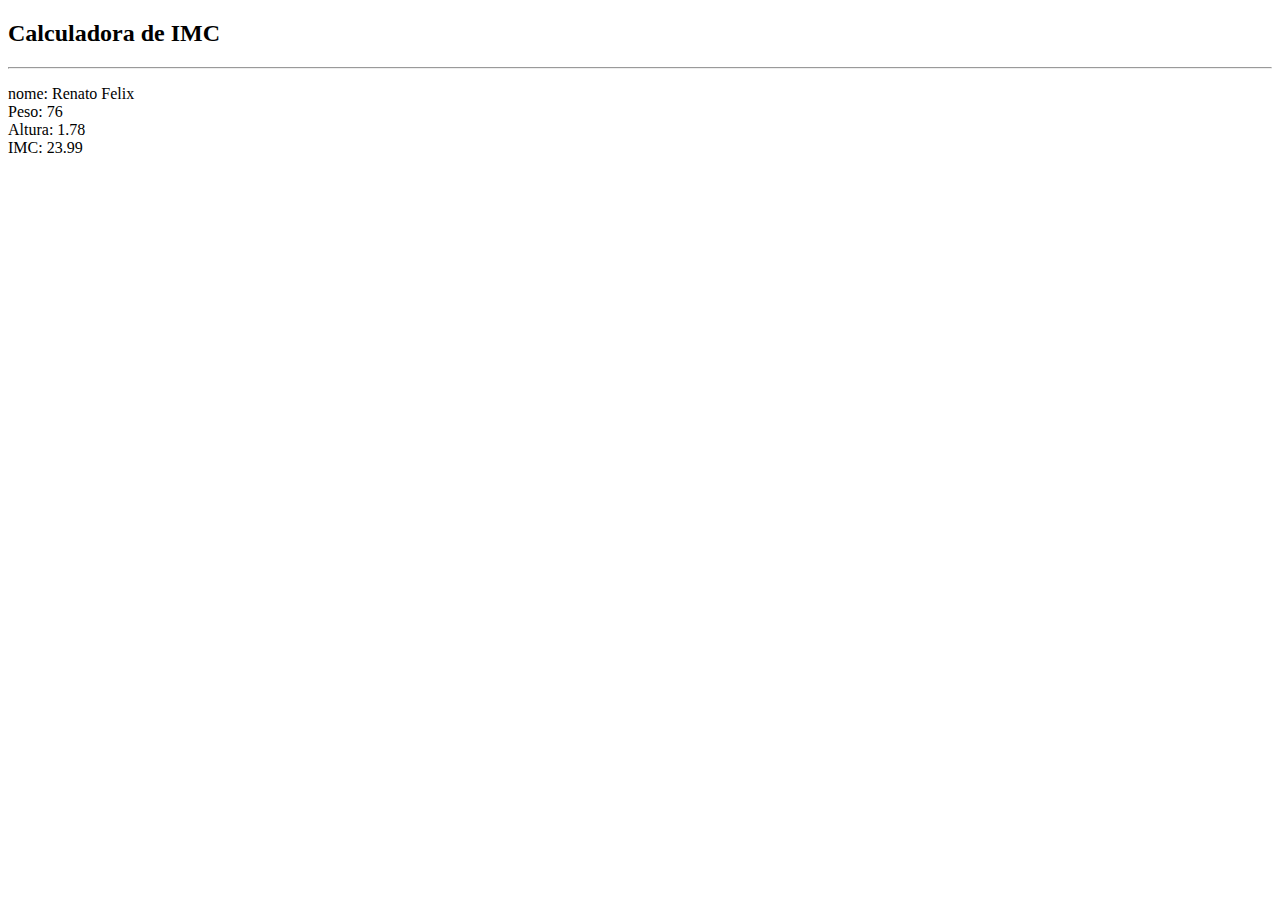
==== index.html @ 8c28b25a "update" ====
<!DOCTYPE html>
<html lang="pt-br">
<head>
    <meta charset="UTF-8">
    <meta http-equiv="X-UA-Compatible" content="IE=edge">
    <meta name="viewport" content="width=device-width, initial-scale=1.0">
    <title>Calculador IMC</title>
</head>
<body>
    <h2>Calculadora de IMC</h2>
    <hr>
    <p>
        nome: <span id="nome"></span><br/>
        Peso: <span id="peso"></span><br/>
        Altura: <span id="altura"></span><br/>
        IMC: <span id="imc"></span>
    </p>
</body>
<script src="js/controller.js"></script>
</html>
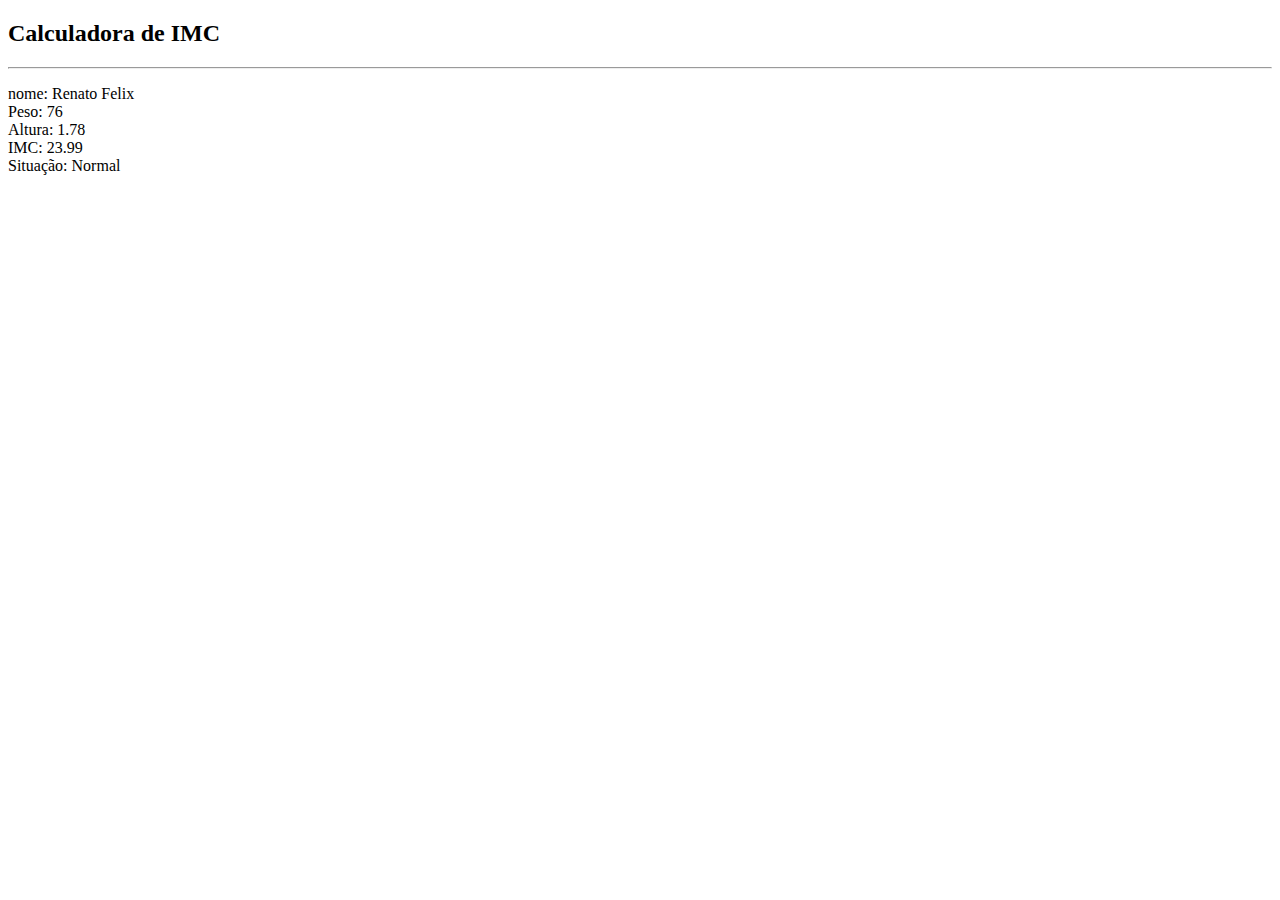
==== commit 3a12be9e: "update" ====
--- a/index.html
+++ b/index.html
@@ -13,7 +13,8 @@
         nome: <span id="nome"></span><br/>
         Peso: <span id="peso"></span><br/>
         Altura: <span id="altura"></span><br/>
-        IMC: <span id="imc"></span>
+        IMC: <span id="imc"></span><br/>
+        Situação: <span id="situacao"></span>
     </p>
 </body>
 <script src="js/controller.js"></script>
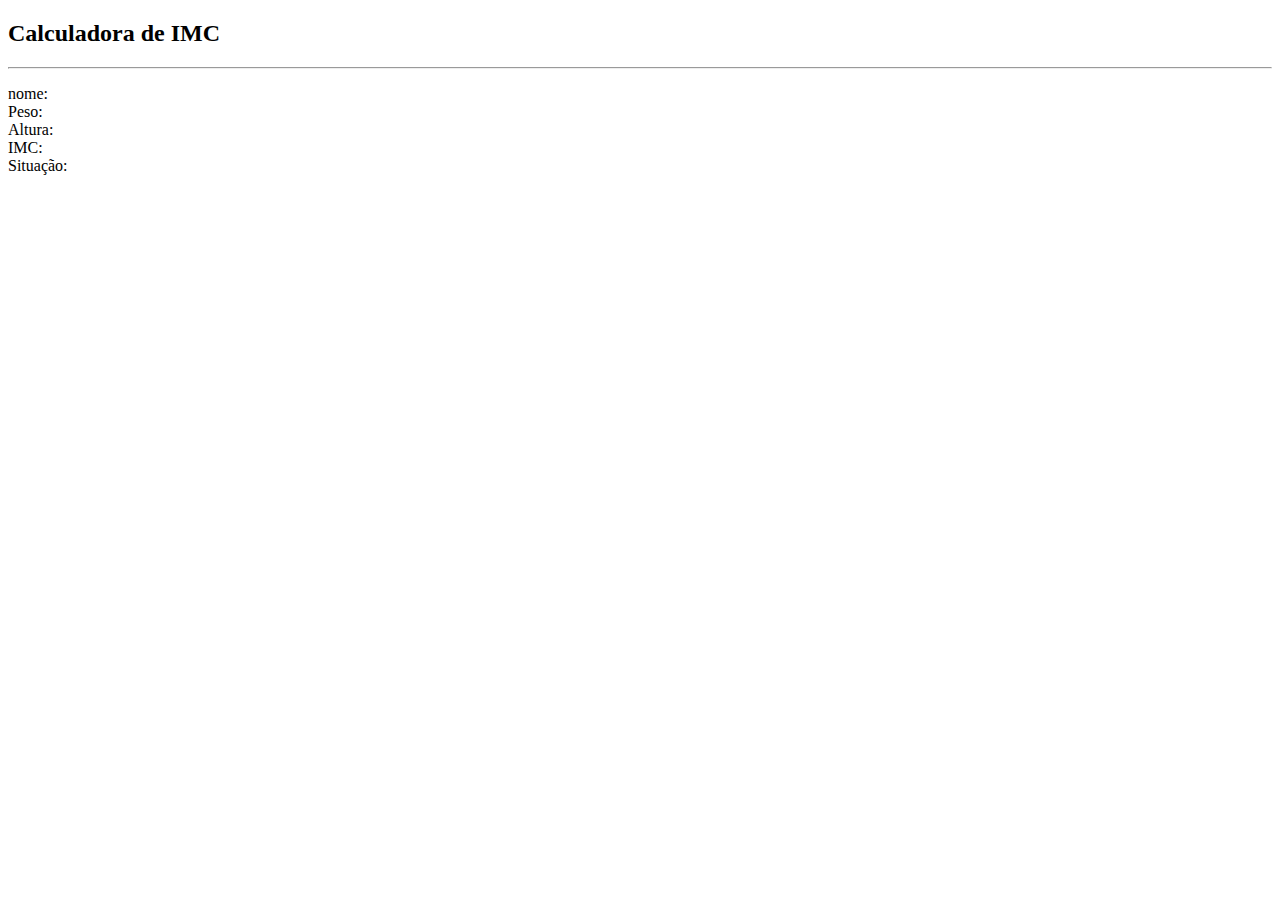
==== commit 9d60ac4d: "update" ====
--- a/index.html
+++ b/index.html
@@ -17,5 +17,6 @@
         Situação: <span id="situacao"></span>
     </p>
 </body>
+<script src="js/funcoes.js"></script>
 <script src="js/controller.js"></script>
 </html>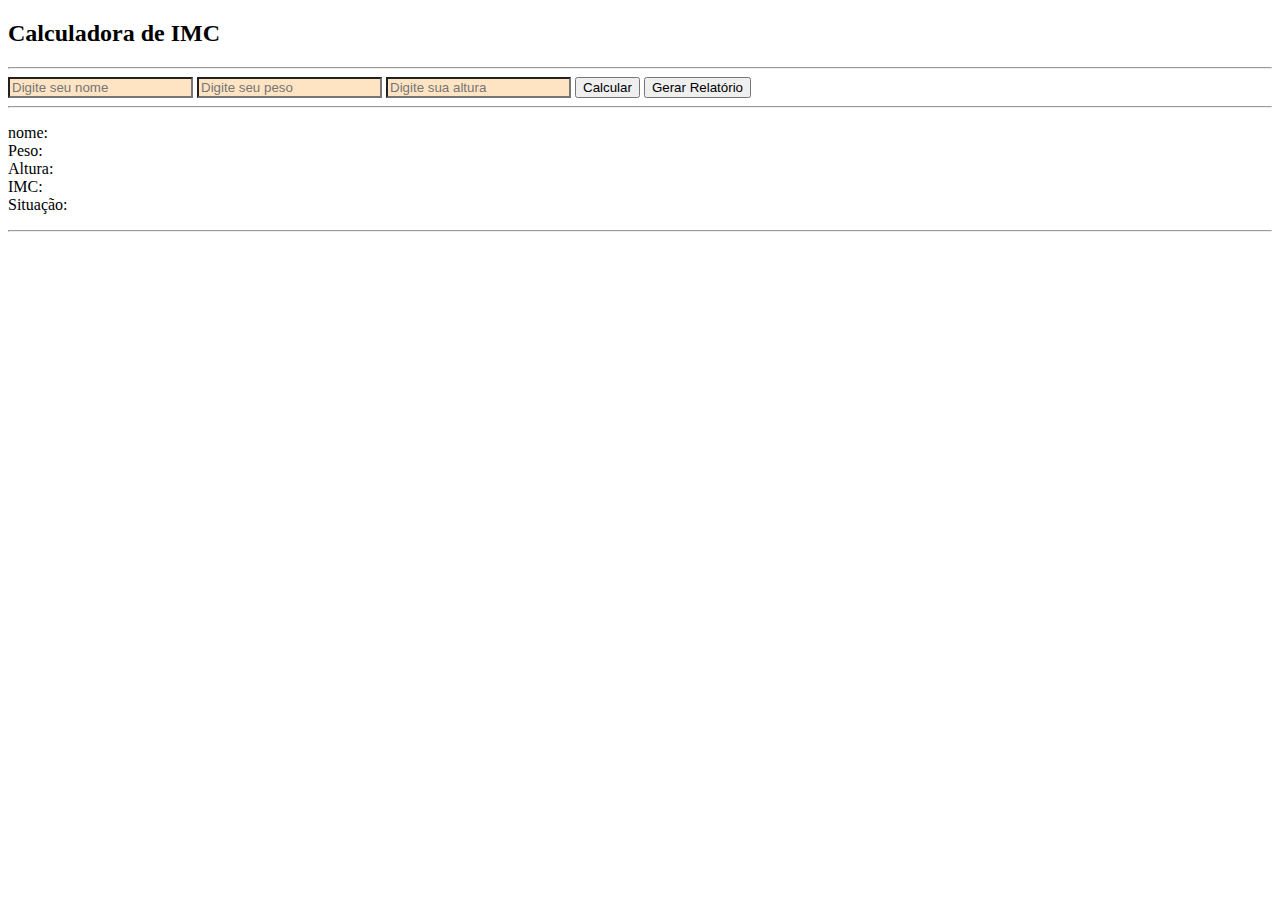
==== commit 9bd888d8: "update" ====
--- a/index.html
+++ b/index.html
@@ -5,17 +5,30 @@
     <meta http-equiv="X-UA-Compatible" content="IE=edge">
     <meta name="viewport" content="width=device-width, initial-scale=1.0">
     <title>Calculador IMC</title>
+    <link rel="stylesheet" href="css/cores.css">
 </head>
 <body>
     <h2>Calculadora de IMC</h2>
     <hr>
+    <input type="text" id="txtNome" placeholder="Digite seu nome" />
+    <input type="number" id="numPeso" placeholder="Digite seu peso" />
+    <input type="number" id="numAltura" placeholder="Digite sua altura" />
+    <button type="button" id="calcular">Calcular</button>
+    <button type="button" id="relatorio">Gerar Relatório</button>
+    <hr>
     <p>
-        nome: <span id="nome"></span><br/>
-        Peso: <span id="peso"></span><br/>
-        Altura: <span id="altura"></span><br/>
-        IMC: <span id="imc"></span><br/>
+        nome: <span id="nome"></span>
+        <br/>
+        Peso: <span id="peso"></span>
+        <br/>
+        Altura: <span id="altura"></span>
+        <br/>
+        IMC: <span id="imc"></span>
+        <br/>
         Situação: <span id="situacao"></span>
     </p>
+    <hr>
+    <ol id="listaNumerada"></ol>
 </body>
 <script src="js/funcoes.js"></script>
 <script src="js/controller.js"></script>
--- a/css/cores.css
+++ b/css/cores.css
@@ -0,0 +1,7 @@
+span {
+    color: blue;
+    font-weight: bold;
+}
+input {
+    background-color: bisque;
+}